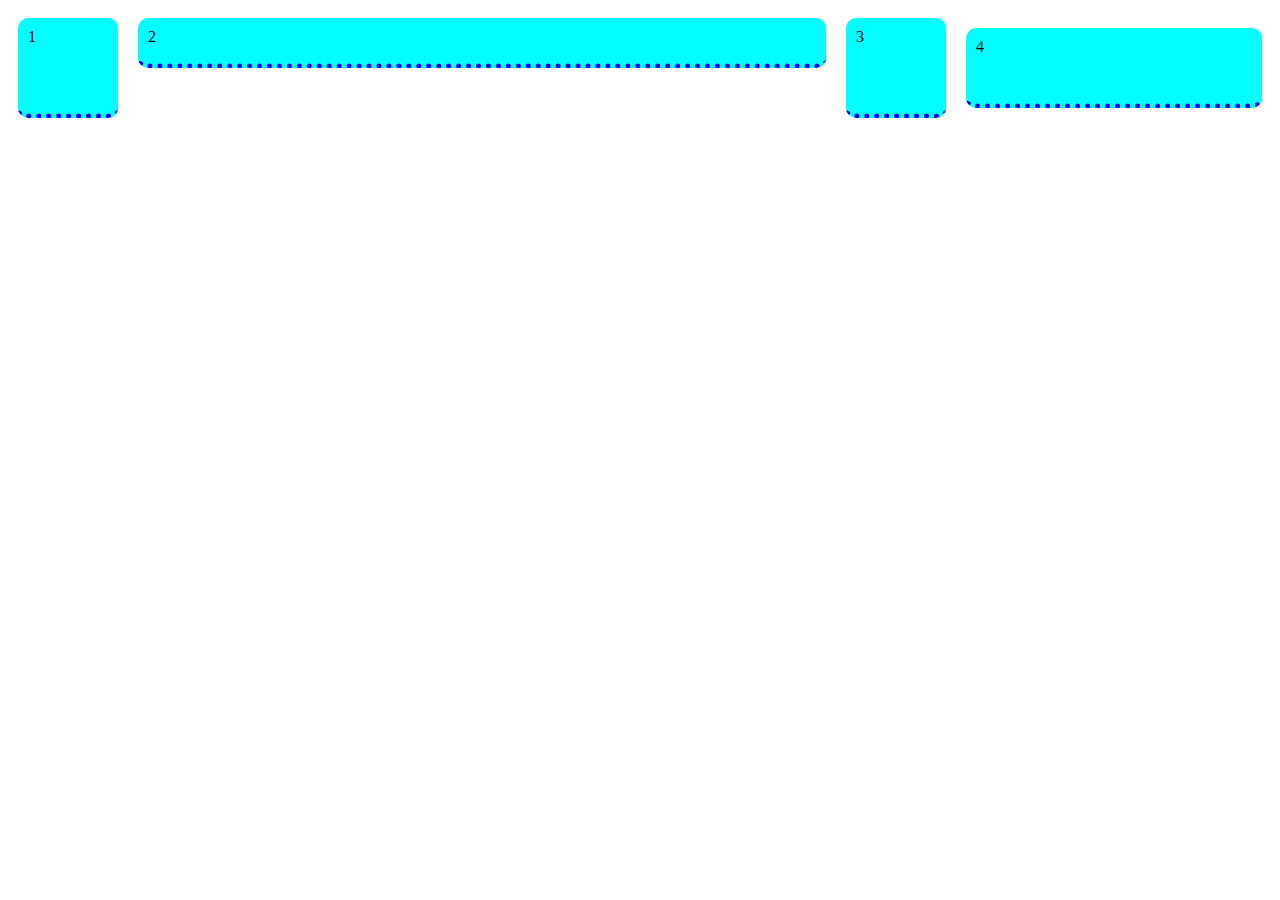
==== test.html @ 85180621 "Add files via upload" ====
<!DOCTYPE html>
<html lang="en">
  <head>
    <meta charset="UTF-8" />
    <meta name="viewport" content="width=device-width, initial-scale=1.0" />
    <title>test</title>
    <link rel="stylesheet" href="./css/test.css" />
  </head>
  <body>
    <div class="container">
      <div class="item">1</div>
      <div class="item">2</div>
      <div class="item">3</div>
      <div class="item">4</div>
      <!-- <div class="item">5</div>
      <div class="item">6</div>
      <div class="item">7</div>
      <div class="item">8</div>
      <div class="item">9</div> -->
    </div>
  </body>
</html>
---- css/test.css ----
*{
    box-sizing: border-box;
}


.container{
display: flex;
justify-content: center;
align-items: center;
}

.item{
    /* content */
    flex-basis: 100px;
    height: 100px;
    background-color: aqua;
    /* padding */
    padding: 10px;
    /* border */
    border-bottom: 5px dotted blue;
    border-radius: 10px;
    /* margin */
    margin: 10px;
}

.item:nth-child(2){
    flex-grow: 3;
    align-self:flex-start;
    width: 50px;    
    height: 50px;
}

.item:last-child{
    flex-grow: 1;
    width: 80px;
    height: 80px;
}
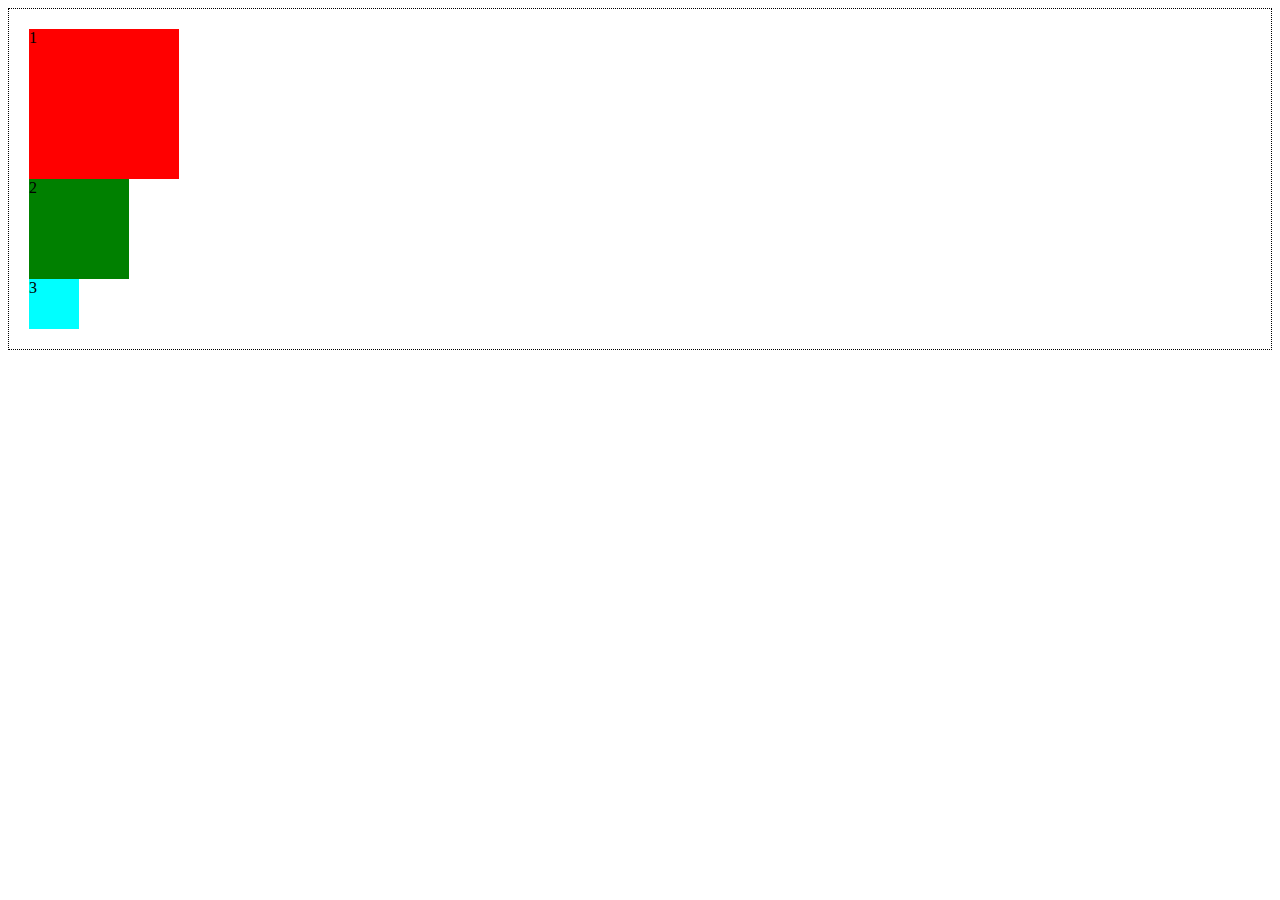
==== commit c7a56117: "Add files via upload" ====
--- a/test.html
+++ b/test.html
@@ -8,15 +8,9 @@
   </head>
   <body>
     <div class="container">
-      <div class="item">1</div>
-      <div class="item">2</div>
-      <div class="item">3</div>
-      <div class="item">4</div>
-      <!-- <div class="item">5</div>
-      <div class="item">6</div>
-      <div class="item">7</div>
-      <div class="item">8</div>
-      <div class="item">9</div> -->
+      <div class="item red">1</div>
+      <div class="item green">2</div>
+      <div class="item blue">3</div>
     </div>
   </body>
 </html>
--- a/css/test.css
+++ b/css/test.css
@@ -4,36 +4,26 @@
 
 
 .container{
-display: flex;
-justify-content: center;
-align-items: center;
+    padding: 20px;
+    border: 1px dotted black;
 }
 
-.item{
-    /* content */
-    flex-basis: 100px;
+.item.red{
+    position: relative;
+    width: 150px;
+    height: 150px;
+    background-color: red;
+
+}
+.item.green{
+    width: 100px;
     height: 100px;
+    background-color: green;
+}
+.item.blue{
+    width: 50px;
+    height: 50px;
     background-color: aqua;
-    /* padding */
-    padding: 10px;
-    /* border */
-    border-bottom: 5px dotted blue;
-    border-radius: 10px;
-    /* margin */
-    margin: 10px;
-}
-
-.item:nth-child(2){
-    flex-grow: 3;
-    align-self:flex-start;
-    width: 50px;    
-    height: 50px;
-}
-
-.item:last-child{
-    flex-grow: 1;
-    width: 80px;
-    height: 80px;
 }
 
 
@@ -57,4 +47,3 @@
 
 
 
-
